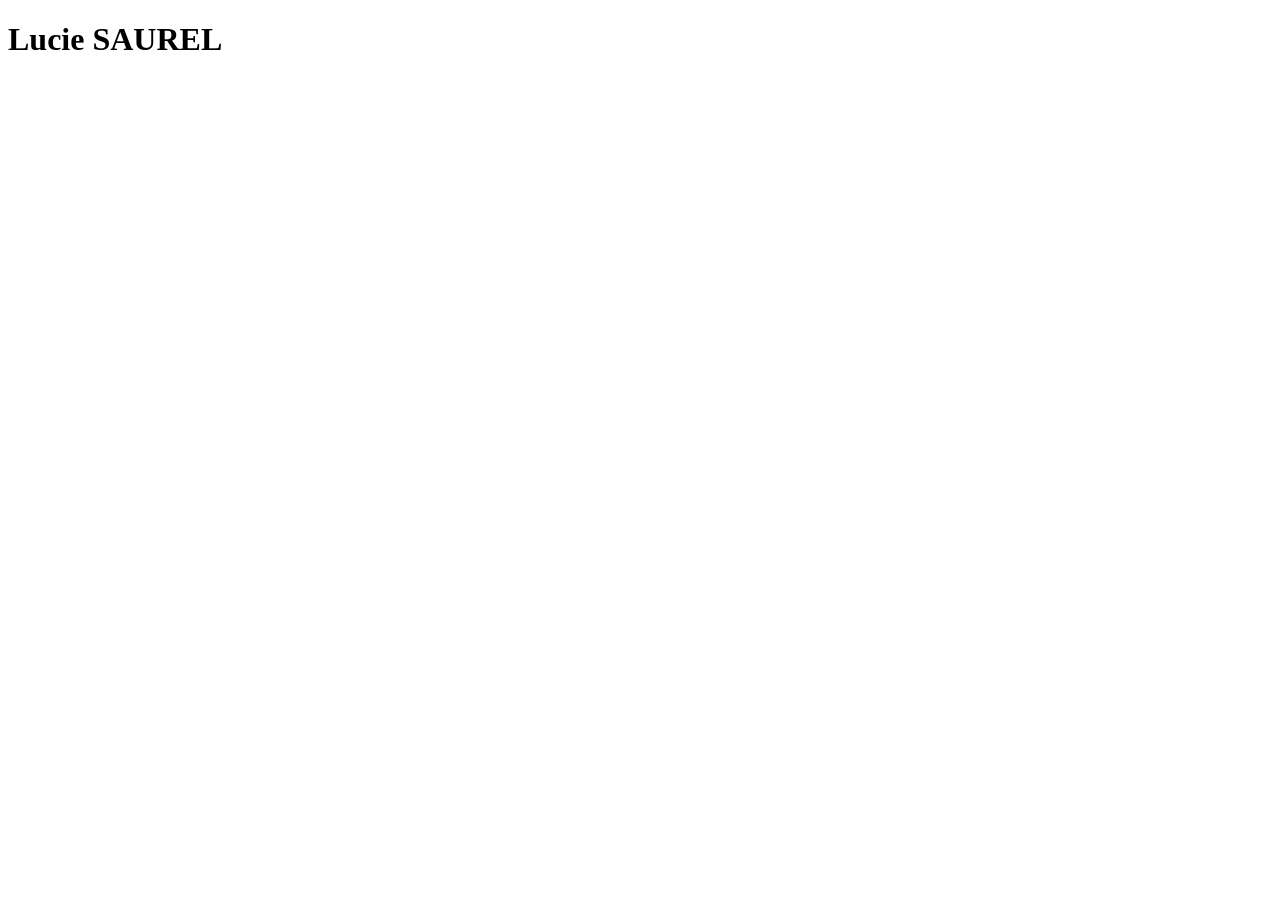
==== index.html @ 24c770bb "Création portfolio" ====
<!doctype html>
<html lang="fr">
<head>
    <meta charset="UTF-8">
    <meta name="viewport"
          content="width=device-width, user-scalable=no, initial-scale=1.0, maximum-scale=1.0, minimum-scale=1.0">
    <meta http-equiv="X-UA-Compatible" content="ie=edge">
    <title>Portfolio Lucie Saurel</title>
</head>
<body>
    <h1>Lucie SAUREL</h1>
</body>
</html>
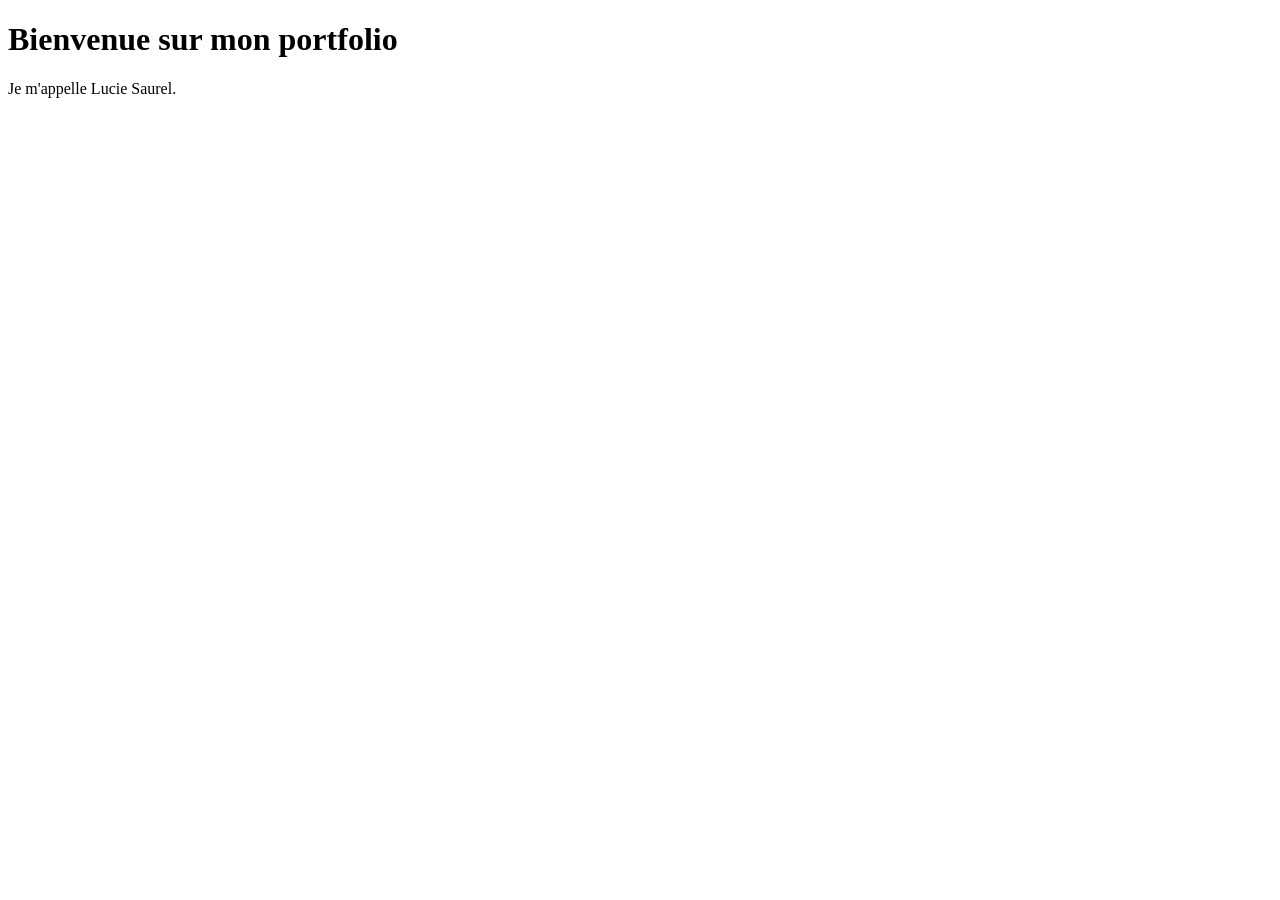
==== commit 8ba229c6: "Mise en plase du watcher sass" ====
--- a/index.html
+++ b/index.html
@@ -5,9 +5,11 @@
     <meta name="viewport"
           content="width=device-width, user-scalable=no, initial-scale=1.0, maximum-scale=1.0, minimum-scale=1.0">
     <meta http-equiv="X-UA-Compatible" content="ie=edge">
+    <link rel="stylesheet" href="styles/main.css">
     <title>Portfolio Lucie Saurel</title>
 </head>
 <body>
-    <h1>Lucie SAUREL</h1>
+    <h1>Bienvenue sur mon portfolio</h1>
+    <p class="presentation">Je m'appelle Lucie Saurel.</p>
 </body>
 </html>
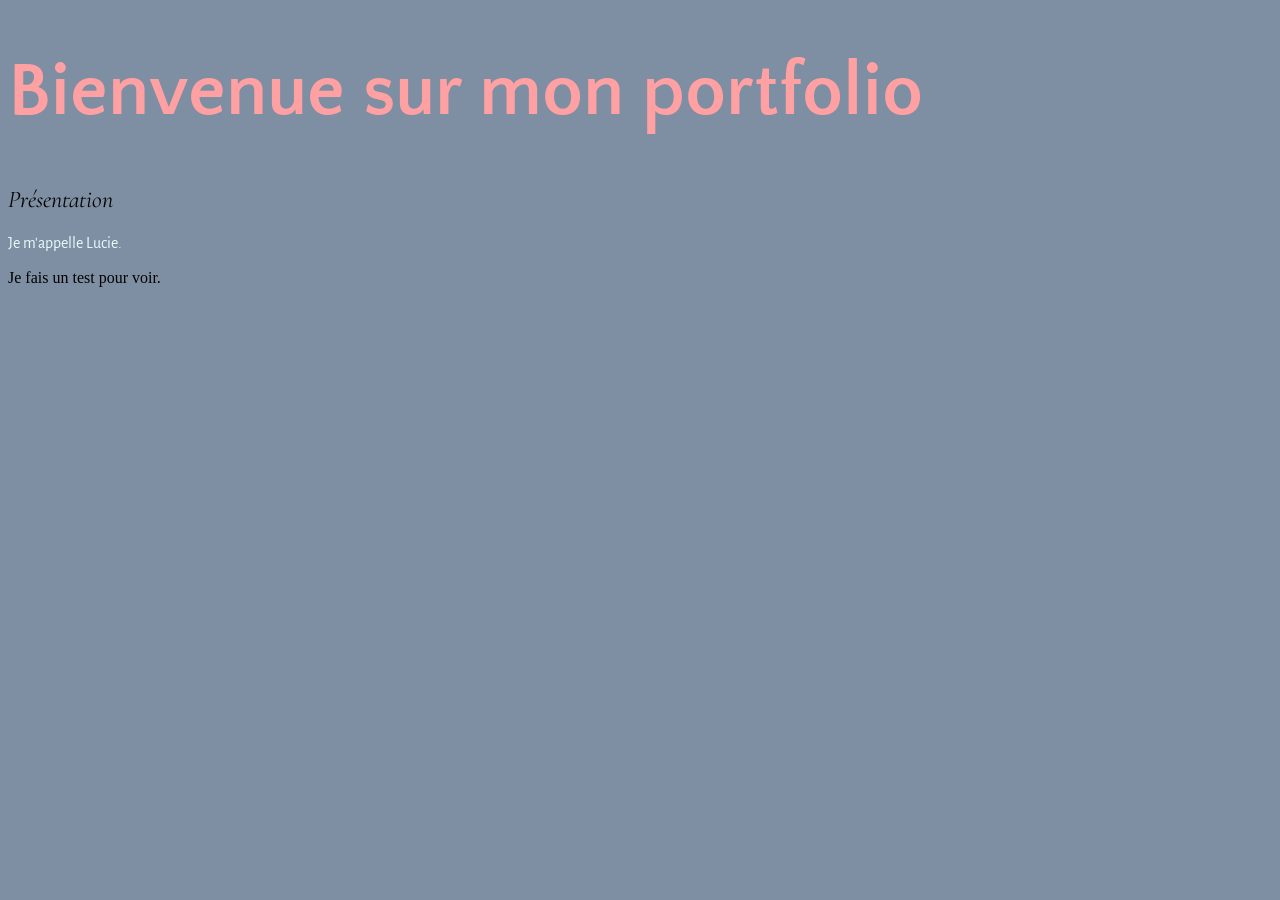
==== commit aeb17f59: "Création de la structure sass et variables de couleur" ====
--- a/index.html
+++ b/index.html
@@ -10,6 +10,8 @@
 </head>
 <body>
     <h1>Bienvenue sur mon portfolio</h1>
-    <p class="presentation">Je m'appelle Lucie Saurel.</p>
+    <h2>Présentation</h2>
+    <p class="presentation">Je m'appelle Lucie. </p>
+Je fais un test pour voir.
 </body>
 </html>
--- a/styles/main.css
+++ b/styles/main.css
@@ -0,0 +1,35 @@
+@import url("https://fonts.googleapis.com/css2?family=Alegreya+Sans:ital,wght@0,100;0,300;0,400;0,500;0,700;0,800;0,900;1,100;1,300;1,400;1,500;1,700;1,800;1,900&family=Quattrocento+Sans:ital,wght@0,400;0,700;1,400;1,700&display=swap");
+@import url("https://fonts.googleapis.com/css2?family=Cormorant:ital,wght@0,300..700;1,300..700&display=swap");
+@import url("https://fonts.googleapis.com/css2?family=Quattrocento+Sans:ital,wght@0,400;0,700;1,400;1,700&display=swap");
+h1 {
+  font-family: "quattrocento sans", serif;
+  font-weight: 700;
+  font-style: normal;
+  font-size: 4.7em;
+}
+
+h2 {
+  font-family: "cormorant", serif;
+  font-weight: 400;
+  font-style: oblique;
+}
+
+p {
+  font-family: "alegreya sans", serif;
+  font-weight: normal;
+  font-style: normal;
+}
+
+body {
+  background-color: #7f8fa3;
+}
+
+h1 {
+  color: #ffa0a3;
+}
+
+p {
+  color: #eafbff;
+}
+
+/*# sourceMappingURL=main.css.map */
